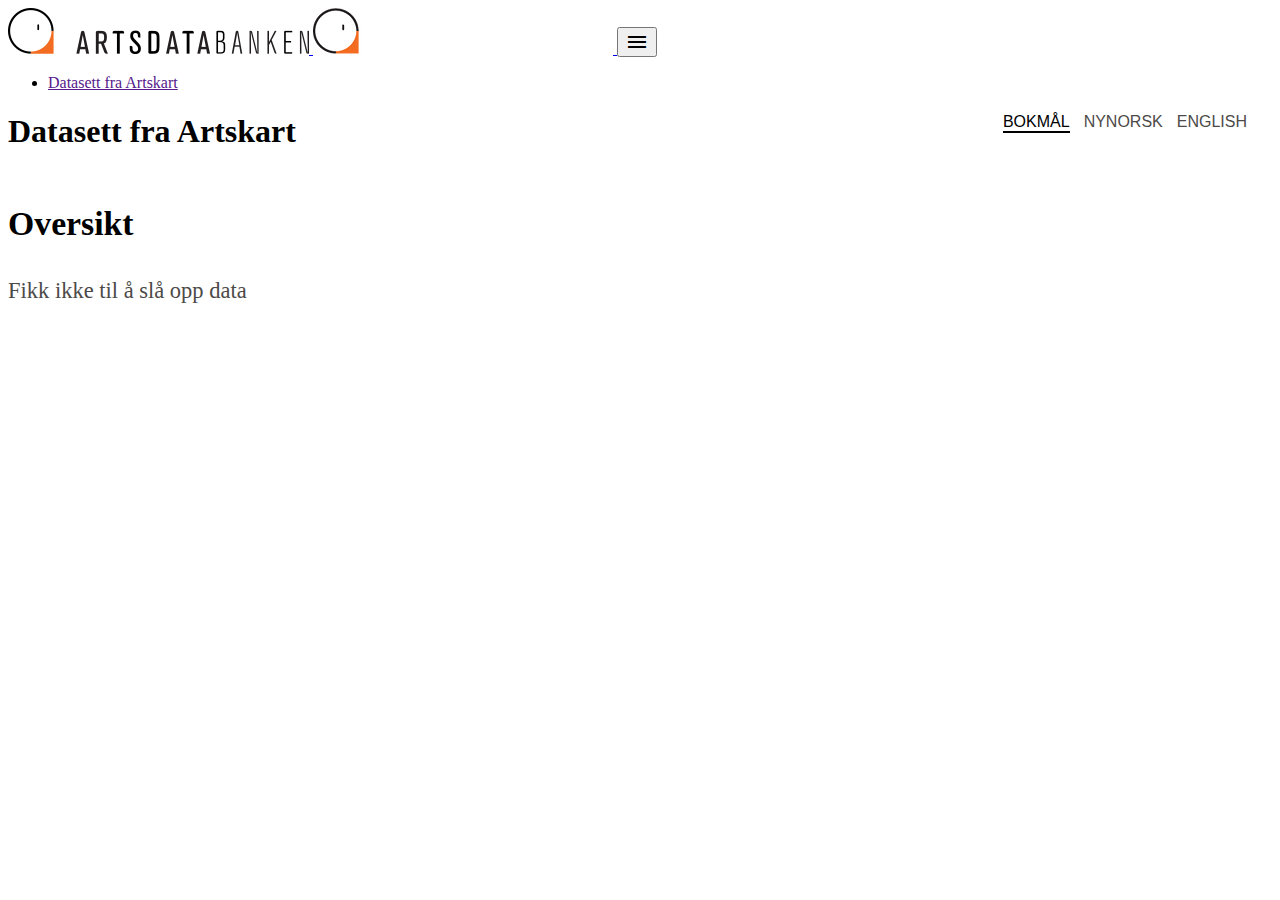
==== index.html @ fd502857 "Logo fails to load in some browsers missing language.js" ====
<!DOCTYPE html>
<html lang="en">
<head>
    <meta charset="utf-8" />
    <meta name="viewport" content="width=device-width, initial-scale=1.0" />
    <title>DOI</title>
    <link href="https://design.artsdatabanken.no/style/style-reset.css" rel="stylesheet" />
    <link href="https://design.artsdatabanken.no/style/layout.css" rel="stylesheet" />
    <link href="https://design.artsdatabanken.no/style/header-footer.css" rel="stylesheet" />    
    <link href="style.css" rel="stylesheet" />
    <link href="progressbar.css" rel="stylesheet" />
    <link href="image.css" rel="stylesheet" />
    <script src="https://design.artsdatabanken.no/script/header.js"></script> 
    <script src="https://design.artsdatabanken.no/script/footer.js"></script> 
    <script src="doi-lookup.js"></script> 
    <!-- <script src="language.js"></script>  -->
    <script src="doi.js"></script> 
    <link href="https://fonts.googleapis.com/icon?family=Material+Icons"
      rel="stylesheet">
</head>
<body>
<header class="header">   
    <div class="width-adjuster">
        <a href="https://artsdatabanken.no" class="header-logo">
            <!-- <img  alt="Artsdatabanken" src="https://artsdatabanken.no/Files/20973" class="normal"> -->
            <!-- <img  alt="Artsdatabanken" src="https://artsdatabanken.no/Files/20978" class="mobile"> -->
            <img  alt="Artsdatabanken" src="artsdatabanken_files_20973.png" class="normal">
            <img  alt="Artsdatabanken" src="artsdatabanken_files_20978.png" class="mobile">
        </a>
           <button id="navbar-mobile" class='material-icons'>menu</button>
        <nav id="headermenu" class="hide"></nav>
    </div>
</header>
    <div class="main">
        
        <div class="main-content width-adjuster">

            <div class="breadcrumbs">
                <ul>
                    <li class="lead in-breadcrumb">
                        <a href="">
                            <span class="nb lang-show">Datasett fra Artskart</span>
                            <span class="nn">Datasett frå Artskart</span>
                            <span class="en">Dataset from Artskart</span>
                        </a>
                    </li>
                    <span id="Attributes.doi" >                     
                    </span>     
                </ul>
            </div>            

            <div class="languageselector">                
                <button id="lang-nb" class="lang-chosen">BOKMÅL</button>
                <button id="lang-nn" class="lang-not-chosen">NYNORSK</button>
                <button id="lang-en" class="lang-not-chosen">ENGLISH</button>
            </div>

            <div class="sidebarmenu"></div>

            <div class="content-placer">
                <div class="page-header">
                    <h1>
                        <span class="nb lang-show">Datasett fra Artskart</span>
                        <span class="nn">Datasett frå Artskart</span>
                        <span class="en">Dataset from Artskart</span>
                    </h1>
                    <h2 id="header-doi"></h2>
                    <span id="timedetails">
                        <span class="nb nn lang-show">Opprettet </span> 
                        <span class="en">Created </span> 
                        <span class="timestamp" id="Time.Created">-</span>
                        <!--
                        <span class="nb nn lang-show">Registrert </span> 
                        <span class="en">Registred </span> 
                        <span class="timestamp" id="Time.Valid">-</span>
                         -->
                    </span>
                </div>


                <div class="mid">
                    <div id="nodata">
                        <h2>
                            <span class="nb nn lang-show">Oversikt</span>
                            <span class="en">Overview</span>                             
                        </h2>     
                        <div id="find.doi"></div>                   
                    </div>
                    <div class="ingress">

                        <p>
                            <span class="nb lang-show">Datasettet inneholder </span>
                            <span class="nn">Datasettet inneheld </span>
                            <span class="en">The dataset contains </span>                             
                            <span id="Ingress.count">-</span>
                            <span class="nb lang-show">observasjoner</span>
                            <span class="nn">observasjonar</span>
                            <span class="en">observations</span>

                            <span id="ingress.taxons"></span>

                            <span class="nb lang-show"> og er et øyeblikksbilde fra da datasettet ble opprettet.</span>
                            <span class="nn"> og er eit augonbliksbilete frå da datasettet blei oppretta.</span>
                            <span class="en"> and is a snapshot of when the dataset was created. </span>         

                        </p>
                    </div>        

                    <div class="section"  id="notyetvalid">
                        <h2>Laster inn</h2>                            
                        <p id="progresstext">
                            ?
                        </p>
                        <div class="progressbar">
                            <hr id="progressindicator" />
                            <ul>
                                <li class="next"><div>1</div><br/>
                                    <span> </span>
                                    <span class="nb nn lang-show">Bestilt</span>
                                    <span class="en">Ordered</span> 
                                    <br/><b id="Progress.Submitted">-</b>
                                </li>                                
                                <li class="next"><div>2</div><br/>
                                    <span class="nb nn lang-show">Under arbeid </span>
                                    <span class="en">In progress </span>                                     
                                    <br/><b id="Progress.Created">-</b>
                                </li>
                                <li class="next"><div>3</div><br/>
                                    <span class="nb nn lang-show">Publisert </span>
                                    <span class="en">Published </span>                                     
                                    <br/><b id="Progress.Valid">-</b>
                                </li>
                            </ul>
                        </div>
                    </div>

                    <div class="section">
                        <h2>
                            <span class="nb nn lang-show">Last ned datasettet</span>
                            <span class="en">Download dataset</span>                                     
                        </h2>                    
        
                        <p>
                            <span class="nb lang-show"> 
                                DOI (Digital object identifier) er en ID for et elektronisk dokument. 
                                Datasettet du er inne på nå vil ikke endres. 
                            </span>
                            <span class="nn">
                                DOI (Digital object identifier) er ein ID for eit elektronisk dokument. 
                                Datasettet du er inne på no vil ikkje endrast. 
                            </span>
                            <span class="en">
                                DOI (Digital object identifier) is an ID for electronic documents. 
                                The dataset you are currently viewing will not change.
                            </span>  
                           </br>                
                                       
                            <span id="zip.appender"></span>                                          
                            
                        </p>
                    </div>
                <hr class="invis" />      
                    
                    <div class="section inlinesection">
                        
                        <div class="img-container">
                            <span id="img.appender" class="sectionimage"></span>
                            <span id="img.source" class="img-source-container"></span>
                        </div>
                       
                        <p class="absence">
                            <span class="tags_absence tags_case_1">
                                <span class="nb lang-show"> 
                                    Eventuelle observasjoner av typene "ikke funnet" og "ikke gjenfunnet" er utelatt fra utvalget.
                                </span>
                                <span class="nn"> 
                                    Eventuelle observasjonar av typane "ikkje funnet" og "ikkje gjenfunnet" er utelatt fra utvalet.
                                </span>
                                <span class="en"> 
                                    Any observations of case "absent" and "not recovered" are excluded from the selection.
                                </span>
                            </span>

                            <span class="tags_absence tags_case_2 tags_case_3">
                                <span class="nb lang-show"> 
                                    I tillegg til observasjoner av arten, inkluderer utvalget observasjoner av typen 
                                        <span class="tags_absence tags_case_2">"ikke funnet"</span>. 
                                        <span class="tags_absence tags_case_3">"ikke gjenfunnet"</span>. 
                                    Observasjoner av typen                                     
                                        <span class="tags_absence tags_case_2">"ikke gjenfunnet"</span>. 
                                        <span class="tags_absence tags_case_3">"ikke funnet"</span>. 
                                     er ikke inkludert i utvalget.  
                                </span>
                                <span class="nn"> 
                                    I tillegg til observasjonar av arten, inkluderer utvalet observasjonar av typen 
                                    <span class="tags_absence tags_case_2">"ikkje funnet"</span>. 
                                    <span class="tags_absence tags_case_3">"ikkje gjenfunnet"</span>. 
                                Observasjonar av typen                                     
                                    <span class="tags_absence tags_case_2">"ikkje gjenfunnet"</span>. 
                                    <span class="tags_absence tags_case_3">"ikkje funnet"</span>. 
                                 er ikkje inkludert i utvalet. 
                                </span>
                                <span class="en"> 
                                    In addition to observations of the species, the selection includes observations of the type
                                        <span class="tags_absence tags_case_2">"absent"</span>. 
                                        <span class="tags_absence tags_case_3">"not recovered"</span>. 
                                    Observations of the type                                 
                                        <span class="tags_absence tags_case_2">"not recovered"</span>. 
                                        <span class="tags_absence tags_case_3">"absent"</span>. 
                                     is not included in the selection.
                                </span>
                            </span>

                            <span class="tags_absence tags_case_4">
                                <span class="nb lang-show"> 
                                    I tillegg til observasjoner av arten, inkluderer utvalget observasjoner av typene "ikke funnet" og "ikke gjenfunnet".
                                </span>
                                <span class="nn"> 
                                    I tillegg til observasjonar av arten, inkluderer utvalet observasjonar av typane "ikkje funnet" og "ikkje gjenfunnet".
                                </span>
                                <span class="en"> 
                                    In addition to observations of the species, the selection includes observations of the types "absent" and "not recovered"
                                </span>
                            </span>

                            <span class="tags_absence tags_case_5">
                                <span class="nb lang-show"> 
                                    Utvalget inkluderer <b>kun</b> observasjoner av typene "ikke funnet" og "ikke gjenfunnet".  
                                </span>
                                <span class="nn"> 
                                    Utvalet inkluderer <b>kun</b> observasjoner av typane "ikkje funnet" og "ikkje gjenfunnet".  
                                </span>
                                <span class="en"> 
                                    The selection <b>only</b> includes observations of the types "absent" and "not recovered".
                                </span>
                            </span>

                            <span class="tags_absence tags_case_6 tags_case_7">
                                <span class="nb lang-show"> 
                                    Utvalget inkluderer <b>kun</b> observasjoner av typen
                                        <span class="tags_absence tags_case_6">"ikke funnet"</span>. 
                                        <span class="tags_absence tags_case_7">"ikke gjenfunnet"</span>.                                    
                                </span>
                                <span class="nn"> 
                                    Utvalet inkluderer <b>kun</b> observasjoner av typen
                                        <span class="tags_absence tags_case_6">"ikkje funnet"</span>. 
                                        <span class="tags_absence tags_case_7">"ikkje gjenfunnet"</span>.   
                                </span>
                                <span class="en"> 
                                    The selection <b>only</b> includes observations of the type
                                        <span class="tags_absence tags_case_6">"absent"</span>. 
                                        <span class="tags_absence tags_case_7">"not recovered"</span>. 
                                </span>
                            </span>
                        </p>

                        <p>
                            <span id="Descriptions.taxons"></span>
                        </p>

                        <p>
                            <span id="tags_geometry">
                                <span class="nb lang-show"> Utvalget begrenses av et valgt polygon. </span>
                                <span class="nn"> Utvalet begrenses av eit valgt polygon. </span>
                                <span class="en"> The selection is limited by a selected polygon. </span>
                            </span>
                            <!-- 
                                // TODO: Find better way to show polygon. Hidden untill such a time arrives.
                                <span id="Descriptions.geometry"></span>
                            -->
                        </p>

                        <p>
                            <span id="tags_area">
                                <span class="nb lang-show"> Utvalget begrenses geografisk av </span>
                                <span class="nn"> Utvalet begrenses geografisk av </span>
                                <span class="en"> The selection is limited geographically by </span>
                            </span>
                            <span id="Descriptions.area"></span>
                        </p>

                        <p>
                            <span id="tags_other">
                                <span class="nb lang-show"> Utvalget begrenses av </span>
                                <span class="nn"> Utvalet begrenses av </span>
                                <span class="en"> The selection is limited by </span>
                            </span>
                            <span id="Descriptions.other"></span>
                        </p>

                    </div>
                    <br clear="all" />


                    <div class="section">
                        <h2>
                            <span class="nb nn lang-show">Datagrunnlag</span>
                            <span class="en">Data elements</span> 
                        </h2>                    
                        <p> 
                            <span class="nb lang-show"> 
                                Datasettet er satt sammen av 
                            </span>
                            <span class="nn"> 
                                Datasettet er satt samen av 
                            </span>
                            <span class="en">
                                The dataset is a collection of 
                            </span>                             
                            <span id="Descriptions.count">-</span>
                            <span class="nb lang-show"> 
                                element fra 
                            </span>
                            <span class="nn"> 
                                elementar frå 
                            </span>
                            <span class="en">
                                elements from 
                            </span>   
                            <span id="Nr.Sources"></span> 
                            
                            <span class="nb lang-show"> 
                                dataleverandør<span class="contributor-plural">er</span>.
                            </span>
                            <span class="nn"> 
                                dataleverandør<span class="contributor-plural">ar</span>. 
                            </span>
                            <span class="en">
                                contributor<span class="contributor-plural">s</span>.
                            </span>

                            <span id="doi.appender"></span>      
                        </p>
                    </div>
                    
                </div>
                <div class="sidebar">


                    <div class="section">
                        <h2>
                            <span class="nb nn lang-show"> 
                                Siter datasettet 
                            </span>
                            <span class="en">
                                Cite dataset
                            </span>    
                        </h2>               
                        <p>
                            <span id="citation">-</span><br/>
                        </p> 
                    </div>

                    <!-- // Midlertidig kommentert ut i påvente av konklusjoner om lisens.
                    <div class="section">
                        <h2>
                            <span class="nb nn lang-show"> 
                                Lisens
                            </span>
                            <span class="en">
                                Licence
                            </span>      
                        </h2>                    
                        <p class="licence"> 
                            <a href="https://creativecommons.org/licenses/by/4.0/"> 
                                Attribution 4.0 International (CC BY 4.0)  

                            </a>
                            <br/>
                            <img src="https://mirrors.creativecommons.org/presskit/icons/cc.png">
                            <img src="https://mirrors.creativecommons.org/presskit/icons/by.png">
                        </p>
                    </div>
                    -->

                    <div class="section">
                        <h2>
                            <span class="nb lang-show"> 
                                Gjør søket på nytt
                            </span>
                            <span class="nn"> 
                                Gjer søket på nytt
                            </span>
                            <span class="en">
                                Search again
                            </span>      
                        </h2>                    
                        <p> 
                            <span class="nb lang-show"> 
                                Artskart oppdateres når nye funndata kommer til,
                                korrigeres, eller fjernes om feil oppdages. 
                            </span>
                            <span class="nn"> 
                                Artskart oppdateres når nye funndata kjem til,
                                korrigerast, eller fjernes om feil oppdages.
                            </span>
                            <span class="en">
                                Artskart gets updated when new ovservations are added, 
                                corrected or removed should any errors be detected. 
                            </span> 
                            <br/>
                            <span id="a.appender"></span>   
                        </p>
                    </div>
                </div>
                </div>
            </div>
        </div>
    <footer id="footer" >        
    </footer>
</body>
</html>
---- style.css ----
/* Language handling */

.nb,
.nn,
.en{
    display: none;
}

.lang-show{
    display:inline;
}

.lang-hide{
    display:none;
}

/* Language Buttons */

.languageselector{
    float: right;
    padding-right: 20px;
}

.languageselector button{
   border:none;
   background:none;
   font-size: 12pt;
   color:#4c4a48;
   font-family: 'Roboto Condensed', sans-serif;
   padding:0px;
   margin:5px;
}

.languageselector .lang-chosen{
    color:black;
    border-bottom:2px solid black;
}


.languageselector button:hover{
    cursor:pointer;   
    border-bottom:2px solid #7e7b79;
}

@media only screen and (max-width: 650px){

    .languageselector{
        float:none;
        width:100%;
        margin-left:10px;
    }
}



/* PAGE SECTIONS */

#nodata{
    font-size: 22.5px;
    font-weight: 300;
    line-height: 1.4;
    color: #4c4a48;
    padding-right: 20px;
}

#nodata span{
    color:black;
}

/* Byline */

#timedetails span {
    text-align: left;
    font-size: 10pt;
}

.timestamp{    
    padding-right: 5px;
    margin-right: 5px;
    border-right: 1px solid grey;
}

.timestamp:last-child{
    border:none;
}

/* LIST Elements on page */
.listitem{
    padding: 15px;
    padding-left:0;
    border-bottom: 1px solid #e2e3e4;
    margin-bottom: 10px;
    margin-right: 20px;
}

.citationlink,
.listitem .citation{
    font-size: 10pt;
}

.citationlink,
.listitem a{
    color:inherit;
}

.hascitation .citationlink{
    display:none;
}

@media only screen and (max-width: 740px) {
    .listitem{
        margin-right: 0px;
    }
}

.listitem:first-child{
    margin-top: 10px;
}

.listitem:last-child{
    border:none;
}

.listitem span{
    color:grey;
}

.listitem span:first-child{
    font-size: 14pt;
    color:black;
}


/* FLASHY LINKS */

.biglink{
    display: inline-block;
    background: #4c4a48;
    color: white;
    vertical-align: top;
    width: 100%;
    margin-top: 20px;
    border: 1px solid black;
}

@media only screen and (max-width: 740px) {
    .biglink{
        width: 100%;
        box-sizing: border-box;    
        text-align: center;  
    }
}

.artskartlink{
    color: black;
    background: #d8d8d8;
    border: 1px solid #918f8f;
}

.biglink:hover{
    opacity:0.7;
}

.biglink span{
    padding: 10px;
    vertical-align: top;
    display:inline-block;
}

.biglink span:first-child {
    border-bottom: 2px solid transparent;
    font-size: 25pt;
    padding: 12px 5px 12px 10px;
    vertical-align: middle;
}

.doilink{
    display: block;
    border-bottom: 1px solid #e3e0e0;
    padding: 4px;
    text-decoration: none;
    margin-bottom: 10px;
    padding-left: 0px;
}

.doilink span{
    display:block;
    font-size:10pt;
}

/* Grey box with citation content */

#citation{
    font-size: 10pt;
    display:block;
}

.licence img{
    padding-top:15px;
    opacity:0.7;
    max-width:50px;
}

/* Hide before content load */

.contributor-plural,
#tags_other,
#tags_geometry,
#tags_area,
.tags_absence{
    display:none;
}

.invis{
    width:100%;
    display:block;
    border:0;
}
---- progressbar.css ----
#notyetvalid{
    background: #fff6e4;
    padding: 20px;
    padding-top: 20px;
    padding-top: 0px;
    border: 1px solid #d7cdba;
}

.progressbar{
    margin-top:50px;
    margin-bottom:90px;
    height:10px;
    position:relative;
    background:#d0d0cf;
    width:100%;
    font-size: 0;
}

#progressindicator{
    height:10px;
    top:0;
    left:0;
    width:0;
    background:#777368;
    position:absolute;
    margin:0;
    border:0;
}

.progressbar ul{
    position:absolute;
    width:100%;
    left:0;
    top:-32px;
    margin:0;
    padding:0;
}

.progressbar li{    
    padding:10px;
    display:inline-block;
    text-align: center;
    box-sizing: border-box;
    margin:0px;
    width:calc(33% - 4px);
    font-size:10pt;
    
    vertical-align: top;
}

.progressbar div{
    display:block;
    padding:10px;
    border-radius:50%;
    background:white;
    width:50px;
    height:50px;
    margin:auto;
    font-size: 18pt;
    border:1px solid #777368;
    color:#777368;
}

.progressbar .active div,
.progressbar .done div{
    background:#777368;
    color:white;
    border:1px solid black;
}

@media only screen and (max-width: 270px) {

    .progressbar b{
        display:none;
    }

    .progressbar span {    
        margin-top: -10px;
        display: block;
    }

    .progressbar .active span {    
        margin-top: -72px;
        margin-left: -15px;    
    }

    .progressbar div{
        width: 35px;
        height: 35px;
        font-size: 12pt;
        padding: 7px;
    }
    
    .progressbar ul {       
        top: -25px;
    }

    .progressbar {
        margin-bottom: 20px;
    }
}

#notyetvalid{
    width:100%;
}

#submittedtext,
#createdtext,
#publiserttext,
#notyetvalid{
    display:none;
}
---- image.css ----
/* Container for image and its contents */
.img-container{
    padding-right:20px;
    float: left;
    position: relative;
    max-width: 365px;
    display:inline;
}

@media only screen and (max-width: 600px),
    only screen and (min-width: 740px) and (max-width:1124px ){
    .img-container{
        display: block;
        padding-right:0px;
        float:none;
    }
}

@media only screen and (max-width: 400px){
    .img-container{
        display: block;
        padding-right:0px;
        float:none;
    }
}

/* SECTION IMAGE (Map) */

.sectionimage{
    position: relative;
    max-width: 100%;  
    display:block;
}

.sectionimage img{
    max-width: 100%;  
}

/* SOURCE CONTAINER */
.img-source-container{
    position:absolute;
    right:0;
    margin-right:23px;
}

@media only screen and (min-width: 400px){
    .img-source-container{
        position: absolute;
        margin-bottom:0px;
        background: rgba(255,255,255,0.7);
        bottom: 7px;
        width: 153px;
        font-size: 8pt;
    }
}

@media only screen and (max-width: 600px),
    only screen and (min-width: 740px) and (max-width:1124px ){

    .img-source-container{
        margin-right:3px;
        right:0px;
    }
}

@media only screen and (max-width: 400px){
    .img-source-container{
        margin:0;
        margin-bottom:20px;
        display: block;
        border:1px solid #e2e3e4;
        font-size: 10pt;
        width:100%;
        position: relative;
    }
}

/* img sources */

.img-source{
    display:block;    
    padding:5px;
}
    
.img-source a{
    display: block;
    color:black;
}

/* FULLSCREEN BUTTON */

#fullscreenbutton{
    border-radius: 5px;
    width: 32px;
    height: 32px;
    position: absolute;
    right: 5px;
    font-size: 14pt;
    border: 1px solid gray;
    top: 5px;
    text-align: center;
    padding: 2px;
}

@media only screen and (max-width: 600px),
    only screen and (min-width: 740px) and (max-width:1124px ){
        #fullscreenbutton{
            right: 5px;
        }
}

#fullscreenbutton:hover{
    background:black;
    color:white;
    cursor:pointer;
}

/* IMAGE AS FULLSCREEN */

.fullscreen{
    position: fixed;
    top: 0;
    left: 0;
    padding: 10px;
    height: 100vh;
    width:100vw;
    background: rgba(0,0,0,0.7);    
    text-align: center;
}

.fullscreen img{
    margin:auto;
    padding:10px;
    max-width:100%;
    max-height:100%;
    height: auto;
    width:auto;
}

.freeze-scroll .img-source{
    display:none;  
}

body.freeze-scroll {
    overflow: hidden;
  }

.sectionimage:hover,
.fullscreen:hover{
    cursor:pointer;
}
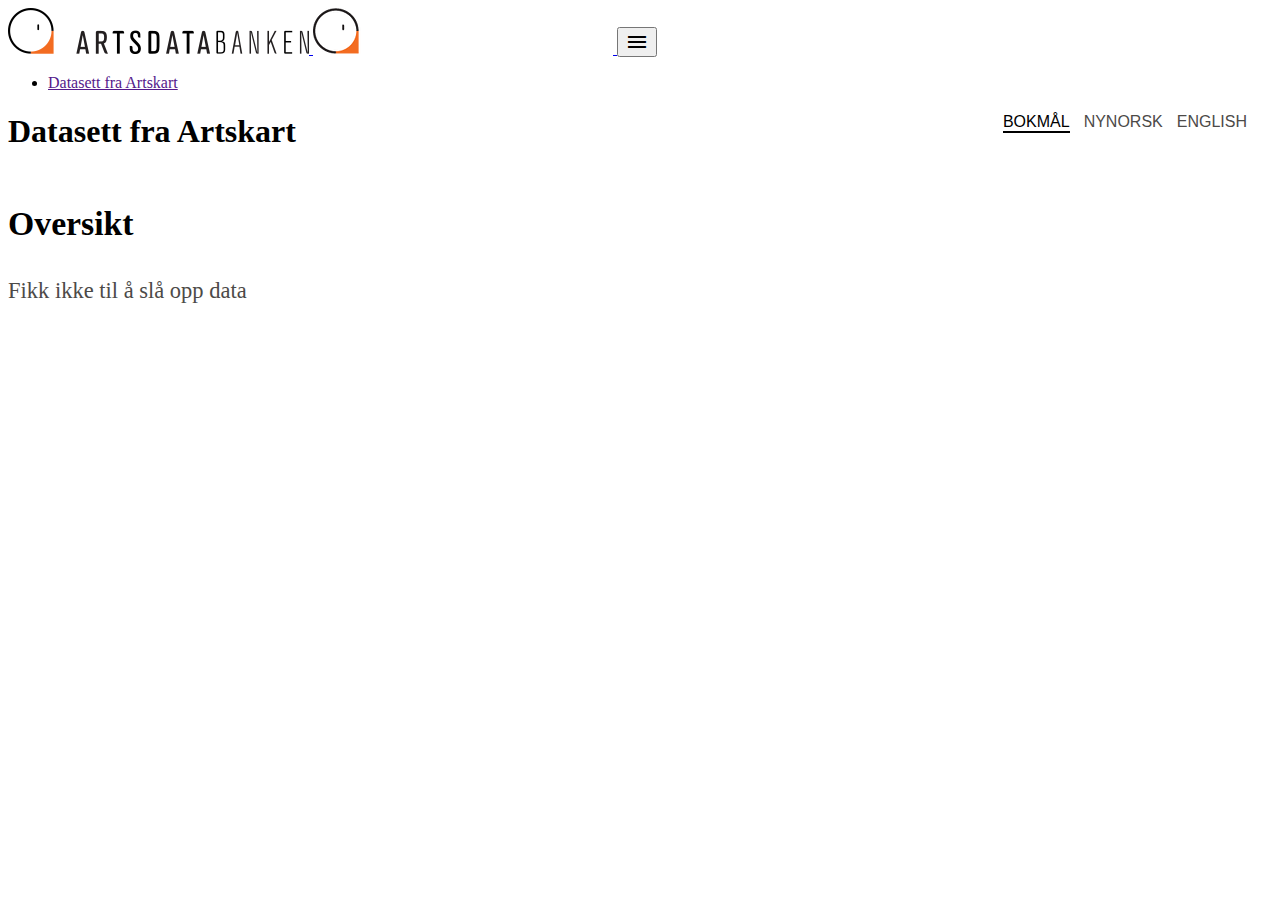
==== commit edc17567: "Update index.html" ====
--- a/index.html
+++ b/index.html
@@ -6,20 +6,20 @@
     <title>DOI</title>
     <link href="https://design.artsdatabanken.no/style/style-reset.css" rel="stylesheet" />
     <link href="https://design.artsdatabanken.no/style/layout.css" rel="stylesheet" />
-    <link href="https://design.artsdatabanken.no/style/header-footer.css" rel="stylesheet" />    
+    <link href="https://design.artsdatabanken.no/style/header-footer.css" rel="stylesheet" />
     <link href="style.css" rel="stylesheet" />
     <link href="progressbar.css" rel="stylesheet" />
     <link href="image.css" rel="stylesheet" />
-    <script src="https://design.artsdatabanken.no/script/header.js"></script> 
-    <script src="https://design.artsdatabanken.no/script/footer.js"></script> 
-    <script src="doi-lookup.js"></script> 
+    <script src="https://design.artsdatabanken.no/script/header.js"></script>
+    <script src="https://design.artsdatabanken.no/script/footer.js"></script>
+    <script src="doi-lookup.js"></script>
     <!-- <script src="language.js"></script>  -->
-    <script src="doi.js"></script> 
+    <script src="doi.js"></script>
     <link href="https://fonts.googleapis.com/icon?family=Material+Icons"
       rel="stylesheet">
 </head>
 <body>
-<header class="header">   
+<header class="header">
     <div class="width-adjuster">
         <a href="https://artsdatabanken.no" class="header-logo">
             <!-- <img  alt="Artsdatabanken" src="https://artsdatabanken.no/Files/20973" class="normal"> -->
@@ -32,7 +32,7 @@
     </div>
 </header>
     <div class="main">
-        
+
         <div class="main-content width-adjuster">
 
             <div class="breadcrumbs">
@@ -44,12 +44,12 @@
                             <span class="en">Dataset from Artskart</span>
                         </a>
                     </li>
-                    <span id="Attributes.doi" >                     
-                    </span>     
+                    <span id="Attributes.doi" >
+                    </span>
                 </ul>
-            </div>            
-
-            <div class="languageselector">                
+            </div>
+
+            <div class="languageselector">
                 <button id="lang-nb" class="lang-chosen">BOKMÅL</button>
                 <button id="lang-nn" class="lang-not-chosen">NYNORSK</button>
                 <button id="lang-en" class="lang-not-chosen">ENGLISH</button>
@@ -66,12 +66,12 @@
                     </h1>
                     <h2 id="header-doi"></h2>
                     <span id="timedetails">
-                        <span class="nb nn lang-show">Opprettet </span> 
-                        <span class="en">Created </span> 
+                        <span class="nb nn lang-show">Opprettet </span>
+                        <span class="en">Created </span>
                         <span class="timestamp" id="Time.Created">-</span>
                         <!--
-                        <span class="nb nn lang-show">Registrert </span> 
-                        <span class="en">Registred </span> 
+                        <span class="nb nn lang-show">Registrert </span>
+                        <span class="en">Registred </span>
                         <span class="timestamp" id="Time.Valid">-</span>
                          -->
                     </span>
@@ -82,16 +82,16 @@
                     <div id="nodata">
                         <h2>
                             <span class="nb nn lang-show">Oversikt</span>
-                            <span class="en">Overview</span>                             
-                        </h2>     
-                        <div id="find.doi"></div>                   
+                            <span class="en">Overview</span>
+                        </h2>
+                        <div id="find.doi"></div>
                     </div>
                     <div class="ingress">
 
                         <p>
                             <span class="nb lang-show">Datasettet inneholder </span>
                             <span class="nn">Datasettet inneheld </span>
-                            <span class="en">The dataset contains </span>                             
+                            <span class="en">The dataset contains </span>
                             <span id="Ingress.count">-</span>
                             <span class="nb lang-show">observasjoner</span>
                             <span class="nn">observasjonar</span>
@@ -101,13 +101,13 @@
 
                             <span class="nb lang-show"> og er et øyeblikksbilde fra da datasettet ble opprettet.</span>
                             <span class="nn"> og er eit augonbliksbilete frå da datasettet blei oppretta.</span>
-                            <span class="en"> and is a snapshot of when the dataset was created. </span>         
+                            <span class="en"> and is a snapshot of when the dataset was created. </span>
 
                         </p>
-                    </div>        
+                    </div>
 
                     <div class="section"  id="notyetvalid">
-                        <h2>Laster inn</h2>                            
+                        <h2>Laster inn</h2>
                         <p id="progresstext">
                             ?
                         </p>
@@ -117,17 +117,17 @@
                                 <li class="next"><div>1</div><br/>
                                     <span> </span>
                                     <span class="nb nn lang-show">Bestilt</span>
-                                    <span class="en">Ordered</span> 
+                                    <span class="en">Ordered</span>
                                     <br/><b id="Progress.Submitted">-</b>
-                                </li>                                
+                                </li>
                                 <li class="next"><div>2</div><br/>
                                     <span class="nb nn lang-show">Under arbeid </span>
-                                    <span class="en">In progress </span>                                     
+                                    <span class="en">In progress </span>
                                     <br/><b id="Progress.Created">-</b>
                                 </li>
                                 <li class="next"><div>3</div><br/>
                                     <span class="nb nn lang-show">Publisert </span>
-                                    <span class="en">Published </span>                                     
+                                    <span class="en">Published </span>
                                     <br/><b id="Progress.Valid">-</b>
                                 </li>
                             </ul>
@@ -137,276 +137,302 @@
                     <div class="section">
                         <h2>
                             <span class="nb nn lang-show">Last ned datasettet</span>
-                            <span class="en">Download dataset</span>                                     
-                        </h2>                    
-        
+                            <span class="en">Download dataset</span>
+                        </h2>
+
                         <p>
-                            <span class="nb lang-show"> 
-                                DOI (Digital object identifier) er en ID for et elektronisk dokument. 
-                                Datasettet du er inne på nå vil ikke endres. 
+                            <span class="nb lang-show">
+                                DOI (Digital object identifier) er en ID for et elektronisk dokument.
+                                Datasettet du er inne på nå vil ikke endres.
                             </span>
                             <span class="nn">
-                                DOI (Digital object identifier) er ein ID for eit elektronisk dokument. 
-                                Datasettet du er inne på no vil ikkje endrast. 
+                                DOI (Digital object identifier) er ein ID for eit elektronisk dokument.
+                                Datasettet du er inne på no vil ikkje endrast.
                             </span>
                             <span class="en">
-                                DOI (Digital object identifier) is an ID for electronic documents. 
+                                DOI (Digital object identifier) is an ID for electronic documents.
                                 The dataset you are currently viewing will not change.
-                            </span>  
-                           </br>                
-                                       
-                            <span id="zip.appender"></span>                                          
-                            
+                            </span>
+                           </br>
+
+                            <span id="zip.appender.nb" class="nb nn lang-show"></span>
+                            <span id="zip.appender.en" class="en"></span>
+
                         </p>
                     </div>
-                <hr class="invis" />      
-                    
-                    <div class="section inlinesection">
-                        
-                        <div class="img-container">
-                            <span id="img.appender" class="sectionimage"></span>
-                            <span id="img.source" class="img-source-container"></span>
-                        </div>
-                       
-                        <p class="absence">
-                            <span class="tags_absence tags_case_1">
-                                <span class="nb lang-show"> 
-                                    Eventuelle observasjoner av typene "ikke funnet" og "ikke gjenfunnet" er utelatt fra utvalget.
-                                </span>
-                                <span class="nn"> 
-                                    Eventuelle observasjonar av typane "ikkje funnet" og "ikkje gjenfunnet" er utelatt fra utvalet.
-                                </span>
-                                <span class="en"> 
-                                    Any observations of case "absent" and "not recovered" are excluded from the selection.
-                                </span>
-                            </span>
-
-                            <span class="tags_absence tags_case_2 tags_case_3">
-                                <span class="nb lang-show"> 
-                                    I tillegg til observasjoner av arten, inkluderer utvalget observasjoner av typen 
-                                        <span class="tags_absence tags_case_2">"ikke funnet"</span>. 
-                                        <span class="tags_absence tags_case_3">"ikke gjenfunnet"</span>. 
-                                    Observasjoner av typen                                     
-                                        <span class="tags_absence tags_case_2">"ikke gjenfunnet"</span>. 
-                                        <span class="tags_absence tags_case_3">"ikke funnet"</span>. 
-                                     er ikke inkludert i utvalget.  
-                                </span>
-                                <span class="nn"> 
-                                    I tillegg til observasjonar av arten, inkluderer utvalet observasjonar av typen 
-                                    <span class="tags_absence tags_case_2">"ikkje funnet"</span>. 
-                                    <span class="tags_absence tags_case_3">"ikkje gjenfunnet"</span>. 
-                                Observasjonar av typen                                     
-                                    <span class="tags_absence tags_case_2">"ikkje gjenfunnet"</span>. 
-                                    <span class="tags_absence tags_case_3">"ikkje funnet"</span>. 
-                                 er ikkje inkludert i utvalet. 
-                                </span>
-                                <span class="en"> 
-                                    In addition to observations of the species, the selection includes observations of the type
-                                        <span class="tags_absence tags_case_2">"absent"</span>. 
-                                        <span class="tags_absence tags_case_3">"not recovered"</span>. 
-                                    Observations of the type                                 
-                                        <span class="tags_absence tags_case_2">"not recovered"</span>. 
-                                        <span class="tags_absence tags_case_3">"absent"</span>. 
-                                     is not included in the selection.
-                                </span>
-                            </span>
-
-                            <span class="tags_absence tags_case_4">
-                                <span class="nb lang-show"> 
-                                    I tillegg til observasjoner av arten, inkluderer utvalget observasjoner av typene "ikke funnet" og "ikke gjenfunnet".
-                                </span>
-                                <span class="nn"> 
-                                    I tillegg til observasjonar av arten, inkluderer utvalet observasjonar av typane "ikkje funnet" og "ikkje gjenfunnet".
-                                </span>
-                                <span class="en"> 
-                                    In addition to observations of the species, the selection includes observations of the types "absent" and "not recovered"
-                                </span>
-                            </span>
-
-                            <span class="tags_absence tags_case_5">
-                                <span class="nb lang-show"> 
-                                    Utvalget inkluderer <b>kun</b> observasjoner av typene "ikke funnet" og "ikke gjenfunnet".  
-                                </span>
-                                <span class="nn"> 
-                                    Utvalet inkluderer <b>kun</b> observasjoner av typane "ikkje funnet" og "ikkje gjenfunnet".  
-                                </span>
-                                <span class="en"> 
-                                    The selection <b>only</b> includes observations of the types "absent" and "not recovered".
-                                </span>
-                            </span>
-
-                            <span class="tags_absence tags_case_6 tags_case_7">
-                                <span class="nb lang-show"> 
-                                    Utvalget inkluderer <b>kun</b> observasjoner av typen
-                                        <span class="tags_absence tags_case_6">"ikke funnet"</span>. 
-                                        <span class="tags_absence tags_case_7">"ikke gjenfunnet"</span>.                                    
-                                </span>
-                                <span class="nn"> 
-                                    Utvalet inkluderer <b>kun</b> observasjoner av typen
-                                        <span class="tags_absence tags_case_6">"ikkje funnet"</span>. 
-                                        <span class="tags_absence tags_case_7">"ikkje gjenfunnet"</span>.   
-                                </span>
-                                <span class="en"> 
-                                    The selection <b>only</b> includes observations of the type
-                                        <span class="tags_absence tags_case_6">"absent"</span>. 
-                                        <span class="tags_absence tags_case_7">"not recovered"</span>. 
-                                </span>
-                            </span>
-                        </p>
-
-                        <p>
-                            <span id="Descriptions.taxons"></span>
-                        </p>
-
-                        <p>
-                            <span id="tags_geometry">
-                                <span class="nb lang-show"> Utvalget begrenses av et valgt polygon. </span>
-                                <span class="nn"> Utvalet begrenses av eit valgt polygon. </span>
-                                <span class="en"> The selection is limited by a selected polygon. </span>
-                            </span>
-                            <!-- 
-                                // TODO: Find better way to show polygon. Hidden untill such a time arrives.
-                                <span id="Descriptions.geometry"></span>
-                            -->
-                        </p>
-
-                        <p>
-                            <span id="tags_area">
-                                <span class="nb lang-show"> Utvalget begrenses geografisk av </span>
-                                <span class="nn"> Utvalet begrenses geografisk av </span>
-                                <span class="en"> The selection is limited geographically by </span>
-                            </span>
-                            <span id="Descriptions.area"></span>
-                        </p>
-
-                        <p>
-                            <span id="tags_other">
-                                <span class="nb lang-show"> Utvalget begrenses av </span>
-                                <span class="nn"> Utvalet begrenses av </span>
-                                <span class="en"> The selection is limited by </span>
-                            </span>
-                            <span id="Descriptions.other"></span>
-                        </p>
-
-                    </div>
-                    <br clear="all" />
-
-
-                    <div class="section">
-                        <h2>
-                            <span class="nb nn lang-show">Datagrunnlag</span>
-                            <span class="en">Data elements</span> 
-                        </h2>                    
-                        <p> 
-                            <span class="nb lang-show"> 
-                                Datasettet er satt sammen av 
-                            </span>
-                            <span class="nn"> 
-                                Datasettet er satt samen av 
+                    <hr class="invis" />
+
+                        <div class="section inlinesection">
+
+                            <div class="img-container">
+                                <span id="img.appender" class="sectionimage"></span>
+                                <span id="img.source" class="img-source-container"></span>
+                            </div>
+
+                            <p class="absence">
+                                <span class="tags_absence tags_case_1">
+                                    <span class="nb lang-show">
+                                        Eventuelle observasjoner av typene "ikke funnet" og "ikke gjenfunnet" er utelatt fra utvalget.
+                                    </span>
+                                    <span class="nn">
+                                        Eventuelle observasjonar av typane "ikkje funnet" og "ikkje gjenfunnet" er utelatt fra utvalet.
+                                    </span>
+                                    <span class="en">
+                                        Any observations of case "absent" and "not recovered" are excluded from the selection.
+                                    </span>
+                                </span>
+
+                                <span class="tags_absence tags_case_2 tags_case_3">
+                                    <span class="nb lang-show">
+                                        I tillegg til observasjoner av arten, inkluderer utvalget observasjoner av typen
+                                            <span class="tags_absence tags_case_2">"ikke funnet"</span>.
+                                            <span class="tags_absence tags_case_3">"ikke gjenfunnet"</span>.
+                                        Observasjoner av typen
+                                            <span class="tags_absence tags_case_2">"ikke gjenfunnet"</span>.
+                                            <span class="tags_absence tags_case_3">"ikke funnet"</span>.
+                                        er ikke inkludert i utvalget.
+                                    </span>
+                                    <span class="nn">
+                                        I tillegg til observasjonar av arten, inkluderer utvalet observasjonar av typen
+                                        <span class="tags_absence tags_case_2">"ikkje funnet"</span>.
+                                        <span class="tags_absence tags_case_3">"ikkje gjenfunnet"</span>.
+                                    Observasjonar av typen
+                                        <span class="tags_absence tags_case_2">"ikkje gjenfunnet"</span>.
+                                        <span class="tags_absence tags_case_3">"ikkje funnet"</span>.
+                                    er ikkje inkludert i utvalet.
+                                    </span>
+                                    <span class="en">
+                                        In addition to observations of the species, the selection includes observations of the type
+                                            <span class="tags_absence tags_case_2">"absent"</span>.
+                                            <span class="tags_absence tags_case_3">"not recovered"</span>.
+                                        Observations of the type
+                                            <span class="tags_absence tags_case_2">"not recovered"</span>.
+                                            <span class="tags_absence tags_case_3">"absent"</span>.
+                                        is not included in the selection.
+                                    </span>
+                                </span>
+
+                                <span class="tags_absence tags_case_4">
+                                    <span class="nb lang-show">
+                                        I tillegg til observasjoner av arten, inkluderer utvalget observasjoner av typene "ikke funnet" og "ikke gjenfunnet".
+                                    </span>
+                                    <span class="nn">
+                                        I tillegg til observasjonar av arten, inkluderer utvalet observasjonar av typane "ikkje funnet" og "ikkje gjenfunnet".
+                                    </span>
+                                    <span class="en">
+                                        In addition to observations of the species, the selection includes observations of the types "absent" and "not recovered"
+                                    </span>
+                                </span>
+
+                                <span class="tags_absence tags_case_5">
+                                    <span class="nb lang-show">
+                                        Utvalget inkluderer <b>kun</b> observasjoner av typene "ikke funnet" og "ikke gjenfunnet".
+                                    </span>
+                                    <span class="nn">
+                                        Utvalet inkluderer <b>kun</b> observasjoner av typane "ikkje funnet" og "ikkje gjenfunnet".
+                                    </span>
+                                    <span class="en">
+                                        The selection <b>only</b> includes observations of the types "absent" and "not recovered".
+                                    </span>
+                                </span>
+
+                                <span class="tags_absence tags_case_6 tags_case_7">
+                                    <span class="nb lang-show">
+                                        Utvalget inkluderer <b>kun</b> observasjoner av typen
+                                            <span class="tags_absence tags_case_6">"ikke funnet"</span>.
+                                            <span class="tags_absence tags_case_7">"ikke gjenfunnet"</span>.
+                                    </span>
+                                    <span class="nn">
+                                        Utvalet inkluderer <b>kun</b> observasjoner av typen
+                                            <span class="tags_absence tags_case_6">"ikkje funnet"</span>.
+                                            <span class="tags_absence tags_case_7">"ikkje gjenfunnet"</span>.
+                                    </span>
+                                    <span class="en">
+                                        The selection <b>only</b> includes observations of the type
+                                            <span class="tags_absence tags_case_6">"absent"</span>.
+                                            <span class="tags_absence tags_case_7">"not recovered"</span>.
+                                    </span>
+                                </span>
+                            </p>
+
+                            <p>
+                                <span id="Descriptions.taxons"></span>
+                            </p>
+
+                            <p>
+                                <span id="tags_geometry">
+                                    <span class="nb lang-show"> Utvalget begrenses av et valgt polygon. </span>
+                                    <span class="nn"> Utvalet begrenses av eit valgt polygon. </span>
+                                    <span class="en"> The selection is limited by a selected polygon. </span>
+                                </span>
+                                <!--
+                                    // TODO: Find better way to show polygon. Hidden untill such a time arrives.
+                                    <span id="Descriptions.geometry"></span>
+                                -->
+                            </p>
+
+                            <p>
+                                <span id="tags_area">
+                                    <span class="nb lang-show"> Utvalget begrenses geografisk av </span>
+                                    <span class="nn"> Utvalet begrenses geografisk av </span>
+                                    <span class="en"> The selection is limited geographically by </span>
+                                </span>
+                                <span id="Descriptions.area"></span>
+                            </p>
+
+                            <p>
+                                <span id="tags_other">
+                                    <span class="nb lang-show"> Utvalget begrenses av </span>
+                                    <span class="nn"> Utvalet begrenses av </span>
+                                    <span class="en"> The selection is limited by </span>
+                                </span>
+                                <span id="Descriptions.other"></span>
+                            </p>
+
+                        </div>
+                        <br clear="all" />
+
+
+                        <div class="section">
+                            <h2>
+                                <span class="nb nn lang-show">Datagrunnlag</span>
+                                <span class="en">Data elements</span>
+                            </h2>
+                            <p>
+                                <span class="nb lang-show">
+                                    Datasettet er satt sammen av
+                                </span>
+                                <span class="nn">
+                                    Datasettet er satt samen av
+                                </span>
+                                <span class="en">
+                                    The dataset is a collection of
+                                </span>
+                                <span id="Descriptions.count">-</span>
+                                <span class="nb lang-show">
+                                    element fra
+                                </span>
+                                <span class="nn">
+                                    elementar frå
+                                </span>
+                                <span class="en">
+                                    elements from
+                                </span>
+                                <span id="Nr.Sources"></span>
+
+                                <span class="nb lang-show">
+                                    dataleverandør<span class="contributor-plural">er</span>.
+                                </span>
+                                <span class="nn">
+                                    dataleverandør<span class="contributor-plural">ar</span>.
+                                </span>
+                                <span class="en">
+                                    contributor<span class="contributor-plural">s</span>.
+                                </span>
+
+                                <span id="doi.appender"></span>
+                            </p>
+                        </div>
+
+                    </div>
+                    <div class="sidebar">
+
+
+                        <div class="section">
+                            <h2>
+                                <span class="nb nn lang-show">
+                                    Siter datasettet
+                                </span>
+                                <span class="en">
+                                    Cite dataset
+                                </span>
+                            </h2>
+                            <p>
+                                <span id="citation">-</span><br/>
+                            </p>
+                        </div>
+
+                        <!-- // Midlertidig kommentert ut i påvente av konklusjoner om lisens.
+                        <div class="section">
+                            <h2>
+                                <span class="nb nn lang-show">
+                                    Lisens
+                                </span>
+                                <span class="en">
+                                    Licence
+                                </span>
+                            </h2>
+                            <p class="licence">
+                                <a href="https://creativecommons.org/licenses/by/4.0/">
+                                    Attribution 4.0 International (CC BY 4.0)
+
+                                </a>
+                                <br/>
+                                <img src="https://mirrors.creativecommons.org/presskit/icons/cc.png">
+                                <img src="https://mirrors.creativecommons.org/presskit/icons/by.png">
+                            </p>
+                        </div>
+                        -->
+
+                        <div class="section">
+                            <h2>
+                                <span class="nb lang-show">
+                                    Gjør søket på nytt
+                                </span>
+                                <span class="nn">
+                                    Gjer søket på nytt
+                                </span>
+                                <span class="en">
+                                    Search again
+                                </span>
+                            </h2>
+                            <p>
+                                <span class="nb lang-show">
+                                    Artskart oppdateres når nye funndata kommer til,
+                                    korrigeres, eller fjernes om feil oppdages.
+                                </span>
+                                <span class="nn">
+                                    Artskart oppdateres når nye funndata kjem til,
+                                    korrigerast, eller fjernes om feil oppdages.
+                                </span>
+                                <span class="en">
+                                    Artskart gets updated when new observations are added,
+                                    corrected or removed should any errors be detected.
+                                </span>
+                                <br/>
+                                <span id="a.appender.nb" class="nb nn lang-show"></span>
+                                <span id="a.appender.en" class="en"></span>
+                            </p>
+                        </div>
+
+                        <div class="section">
+                            <h2>
+                                <span class="nb lang-show">
+                                    Lisens
+                                </span>
+                                <span class="nn">
+                                    Lisens
+                                </span>
+                                <span class="en">
+                                    License
+                                </span>
+                            </h2>
+                            <span class="nb lang-show">
+                                Her kommer en magisk tekst om lisens
+                            </span>
+                            <span class="nn">
+                                Her kjem ein magisk tekst på nynorsk om lisens
                             </span>
                             <span class="en">
-                                The dataset is a collection of 
-                            </span>                             
-                            <span id="Descriptions.count">-</span>
-                            <span class="nb lang-show"> 
-                                element fra 
-                            </span>
-                            <span class="nn"> 
-                                elementar frå 
-                            </span>
-                            <span class="en">
-                                elements from 
-                            </span>   
-                            <span id="Nr.Sources"></span> 
-                            
-                            <span class="nb lang-show"> 
-                                dataleverandør<span class="contributor-plural">er</span>.
-                            </span>
-                            <span class="nn"> 
-                                dataleverandør<span class="contributor-plural">ar</span>. 
-                            </span>
-                            <span class="en">
-                                contributor<span class="contributor-plural">s</span>.
-                            </span>
-
-                            <span id="doi.appender"></span>      
-                        </p>
-                    </div>
-                    
-                </div>
-                <div class="sidebar">
-
-
-                    <div class="section">
-                        <h2>
-                            <span class="nb nn lang-show"> 
-                                Siter datasettet 
-                            </span>
-                            <span class="en">
-                                Cite dataset
-                            </span>    
-                        </h2>               
-                        <p>
-                            <span id="citation">-</span><br/>
-                        </p> 
-                    </div>
-
-                    <!-- // Midlertidig kommentert ut i påvente av konklusjoner om lisens.
-                    <div class="section">
-                        <h2>
-                            <span class="nb nn lang-show"> 
-                                Lisens
-                            </span>
-                            <span class="en">
-                                Licence
-                            </span>      
-                        </h2>                    
-                        <p class="licence"> 
-                            <a href="https://creativecommons.org/licenses/by/4.0/"> 
-                                Attribution 4.0 International (CC BY 4.0)  
-
-                            </a>
+                                License info..
+                            </span>
                             <br/>
-                            <img src="https://mirrors.creativecommons.org/presskit/icons/cc.png">
-                            <img src="https://mirrors.creativecommons.org/presskit/icons/by.png">
-                        </p>
-                    </div>
-                    -->
-
-                    <div class="section">
-                        <h2>
-                            <span class="nb lang-show"> 
-                                Gjør søket på nytt
-                            </span>
-                            <span class="nn"> 
-                                Gjer søket på nytt
-                            </span>
-                            <span class="en">
-                                Search again
-                            </span>      
-                        </h2>                    
-                        <p> 
-                            <span class="nb lang-show"> 
-                                Artskart oppdateres når nye funndata kommer til,
-                                korrigeres, eller fjernes om feil oppdages. 
-                            </span>
-                            <span class="nn"> 
-                                Artskart oppdateres når nye funndata kjem til,
-                                korrigerast, eller fjernes om feil oppdages.
-                            </span>
-                            <span class="en">
-                                Artskart gets updated when new ovservations are added, 
-                                corrected or removed should any errors be detected. 
-                            </span> 
-                            <br/>
-                            <span id="a.appender"></span>   
-                        </p>
-                    </div>
-                </div>
+                    </div>
+                    </div>
                 </div>
             </div>
         </div>
-    <footer id="footer" >        
+    <footer id="footer" >
     </footer>
 </body>
-</html>+</html>
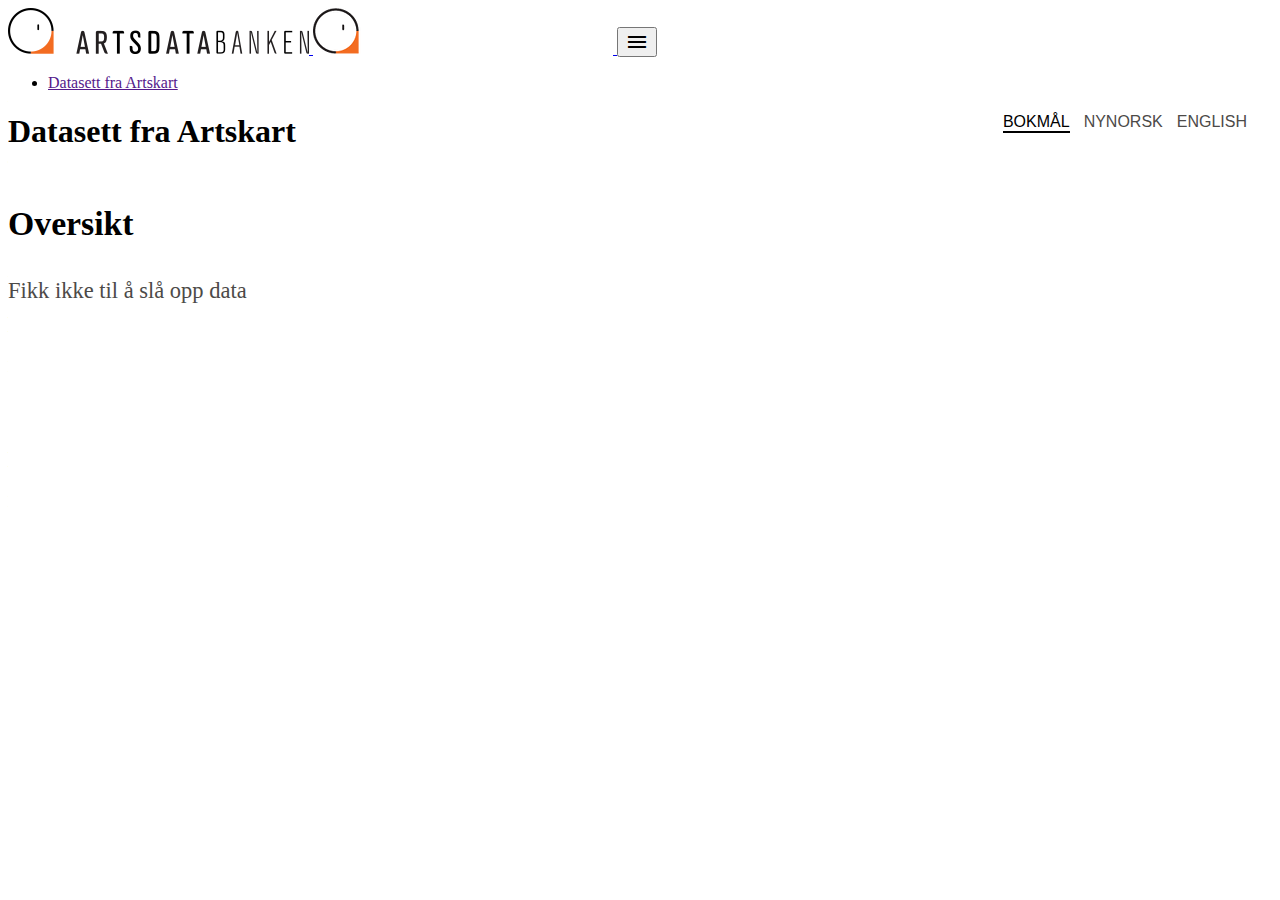
==== commit 3f8be53f: "Update index.html" ====
--- a/index.html
+++ b/index.html
@@ -100,7 +100,7 @@
                             <span id="ingress.taxons"></span>
 
                             <span class="nb lang-show"> og er et øyeblikksbilde fra da datasettet ble opprettet.</span>
-                            <span class="nn"> og er eit augonbliksbilete frå da datasettet blei oppretta.</span>
+                            <span class="nn"> og er eit augeblinksbilete frå da datasettet blei oppretta.</span>
                             <span class="en"> and is a snapshot of when the dataset was created. </span>
 
                         </p>
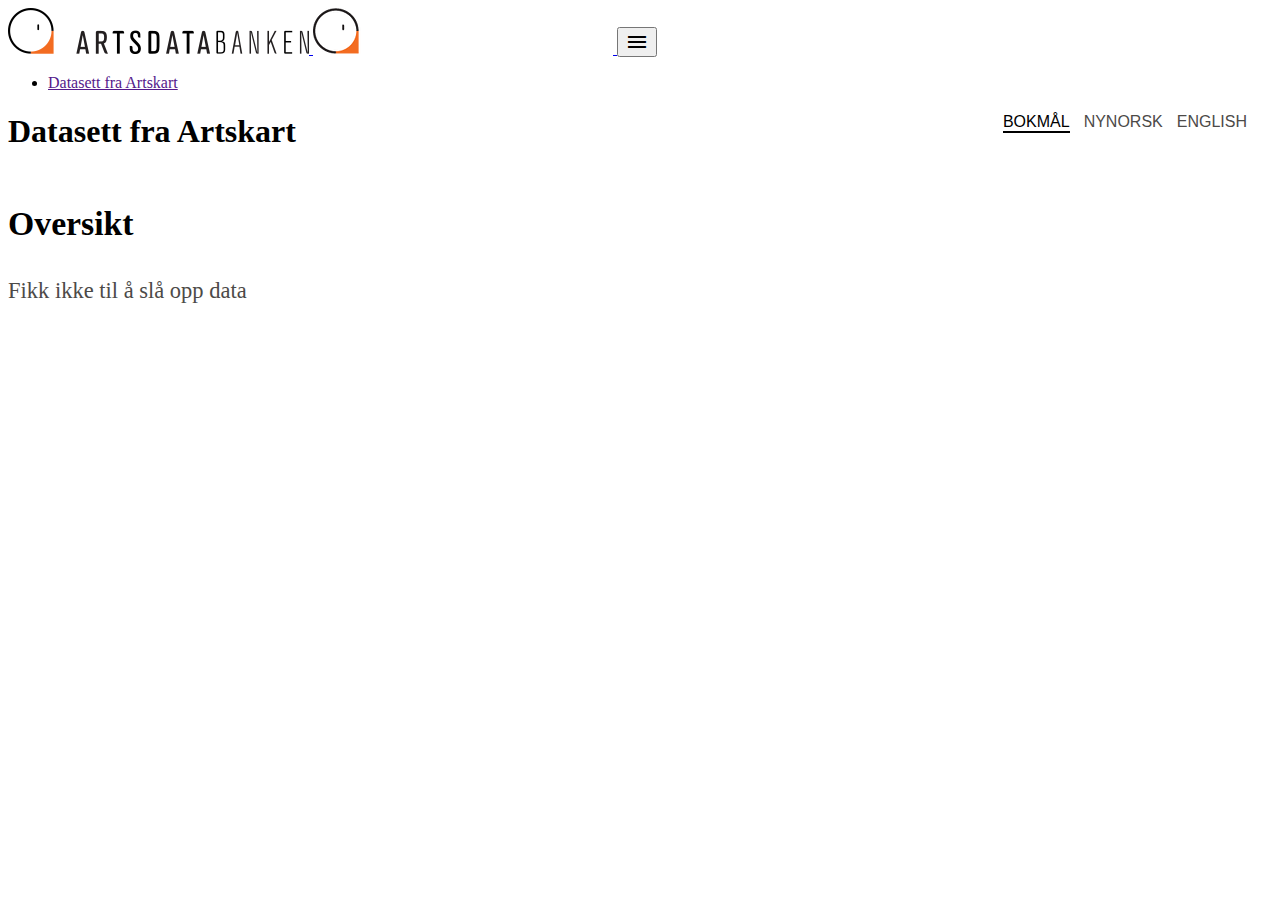
==== commit a7a9b53f: "Update index.html" ====
--- a/index.html
+++ b/index.html
@@ -100,7 +100,7 @@
                             <span id="ingress.taxons"></span>
 
                             <span class="nb lang-show"> og er et øyeblikksbilde fra da datasettet ble opprettet.</span>
-                            <span class="nn"> og er eit augeblinksbilete frå da datasettet blei oppretta.</span>
+                            <span class="nn"> og er eit augeblinksbilete frå då datasettet vart oppretta.</span>
                             <span class="en"> and is a snapshot of when the dataset was created. </span>
 
                         </p>
@@ -418,13 +418,13 @@
                                 </span>
                             </h2>
                             <span class="nb lang-show">
-                                Her kommer en magisk tekst om lisens
+                                Datasett frå Artskart vert delt under vilkåra som er gitt i Norsk lisens for offentlige data (NLOD) lisens
                             </span>
                             <span class="nn">
-                                Her kjem ein magisk tekst på nynorsk om lisens
+                                Datasett frå Artskart vert delt under vilkåra som er gitt i Norsk lisens for offentlige data (NLOD)
                             </span>
                             <span class="en">
-                                License info..
+                                Data from NBIC Species Map Service are made available under the conditions in Norwegian Licence for Open Government Data (NLOD)
                             </span>
                             <br/>
                     </div>
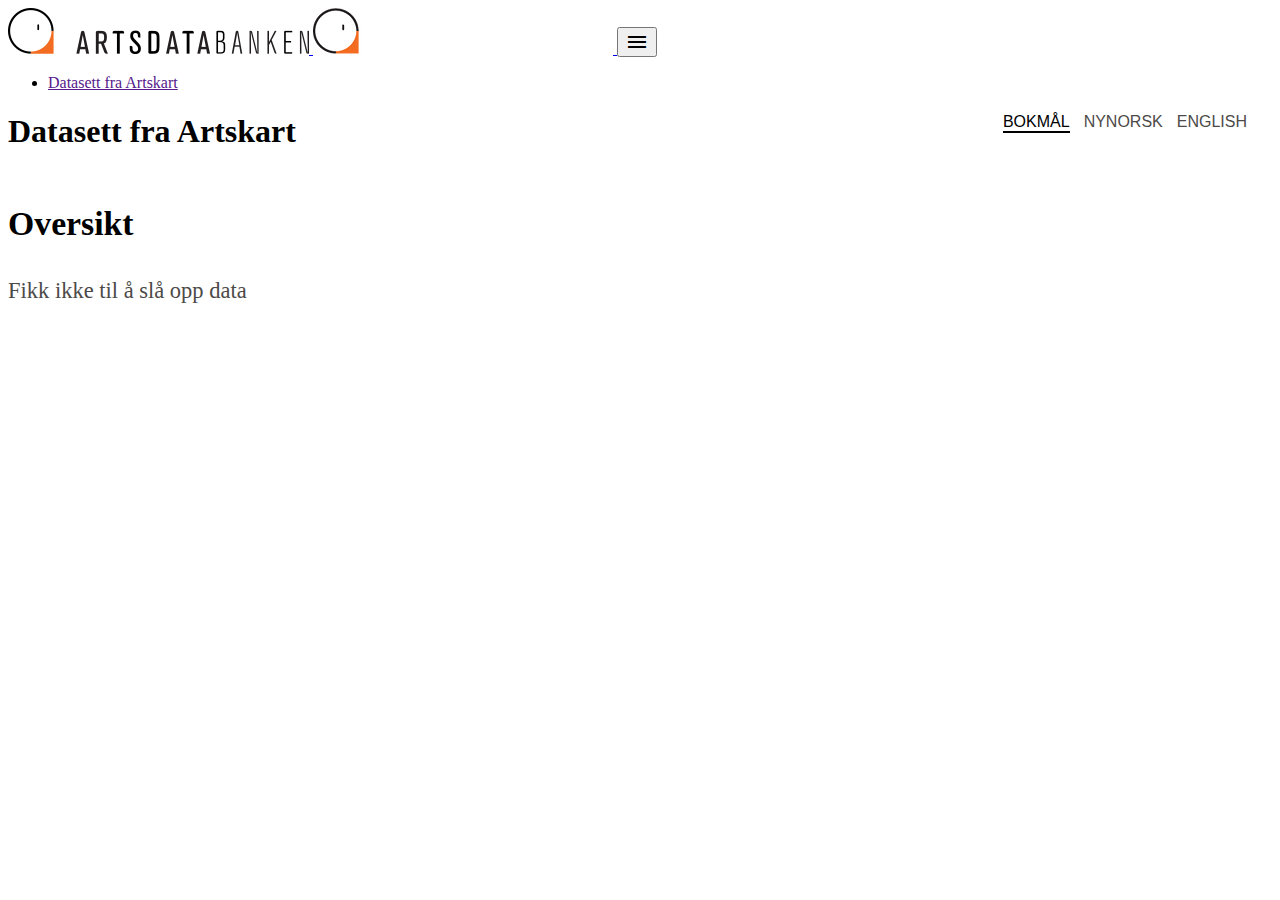
==== commit e57559d9: "." ====
--- a/index.html
+++ b/index.html
@@ -418,13 +418,13 @@
                                 </span>
                             </h2>
                             <span class="nb lang-show">
-                                Datasett frå Artskart vert delt under vilkåra som er gitt i Norsk lisens for offentlige data (NLOD) lisens
+                                Datasett fra Artskart blir delt under vilkårene som er gitt i <a href="https://data.norge.no/nlod/no/" target="_blank">Norsk lisens for offentlige data (NLOD)</a>
                             </span>
                             <span class="nn">
-                                Datasett frå Artskart vert delt under vilkåra som er gitt i Norsk lisens for offentlige data (NLOD)
+                                Datasett frå Artskart vert delt under vilkåra som er gitt i <a href="https://data.norge.no/nlod/no/" target="_blank">Norsk lisens for offentlige data (NLOD)</a>
                             </span>
                             <span class="en">
-                                Data from NBIC Species Map Service are made available under the conditions in Norwegian Licence for Open Government Data (NLOD)
+                                Data from NBIC Species Map Service are made available under the conditions in <a href="https://data.norge.no/nlod/en/" target="_blank">Norwegian Licence for Open Government Data (NLOD)</a>
                             </span>
                             <br/>
                     </div>
